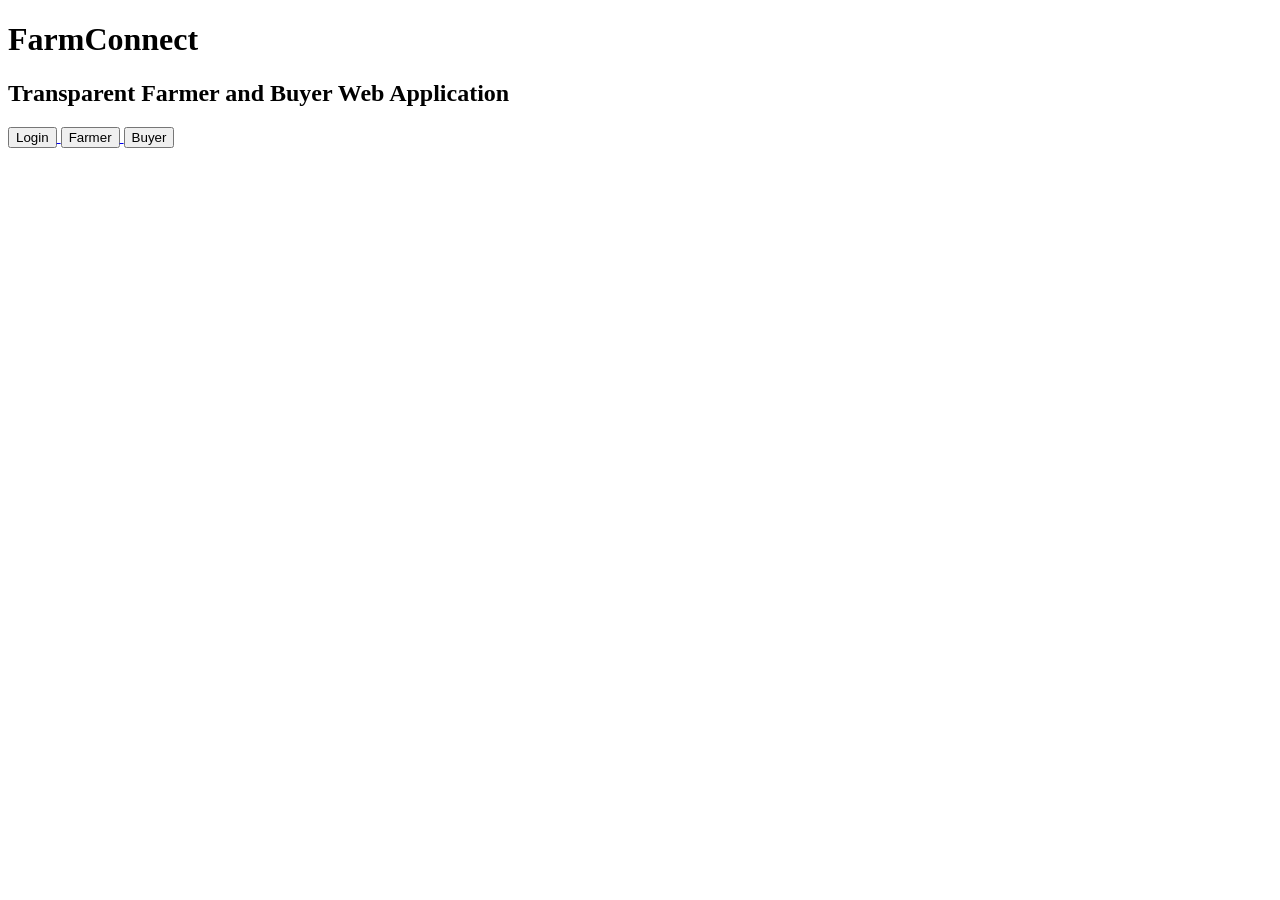
==== index.html @ 6ab569c9 "Add index.html for FarmConnect application" ====
<!DOCTYPE html>
<html>
<head>
    <title>FarmConnect</title>
</head>
<body>
    <h1>FarmConnect</h1>
    <h2>Transparent Farmer and Buyer Web Application</h2>

    <a href="login.html">
        <button>Login</button>
    </a>

    <a href="farmer.html">
        <button>Farmer</button>
    </a>

    <a href="buyer.html">
        <button>Buyer</button>
    </a>
</body>
</html>
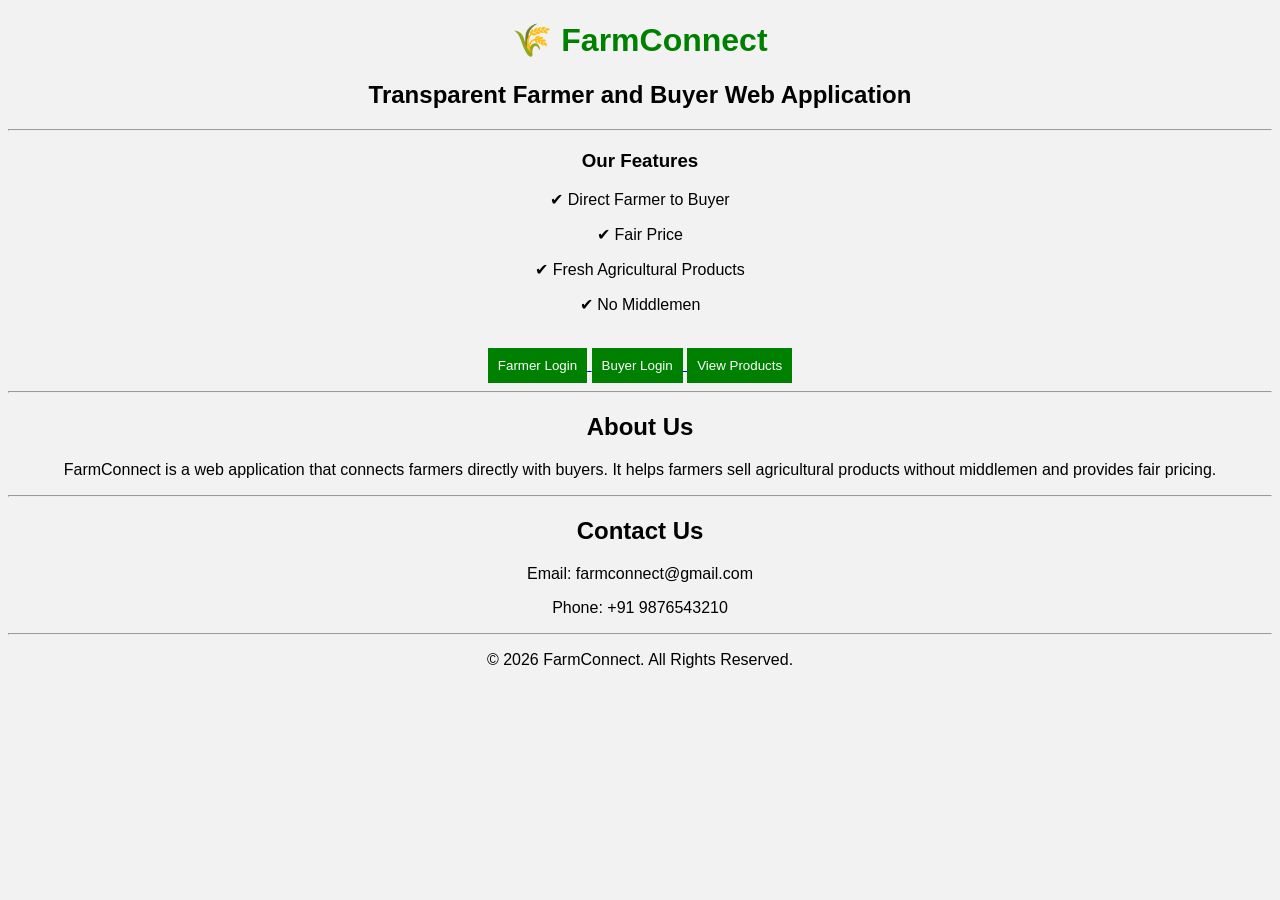
==== commit cc905634: "Revamp FarmConnect homepage structure and content Updated the layout and content of the FarmConnect " ====
--- a/index.html
+++ b/index.html
@@ -2,21 +2,56 @@
 <html>
 <head>
     <title>FarmConnect</title>
+    <link rel="stylesheet" href="style.css">
 </head>
 <body>
-    <h1>FarmConnect</h1>
-    <h2>Transparent Farmer and Buyer Web Application</h2>
 
-    <a href="login.html">
-        <button>Login</button>
-    </a>
+<h1>🌾 FarmConnect</h1>
 
-    <a href="farmer.html">
-        <button>Farmer</button>
-    </a>
+<h2>Transparent Farmer and Buyer Web Application</h2>
 
-    <a href="buyer.html">
-        <button>Buyer</button>
-    </a>
+<hr>
+
+<h3>Our Features</h3>
+
+<p>✔ Direct Farmer to Buyer</p>
+<p>✔ Fair Price</p>
+<p>✔ Fresh Agricultural Products</p>
+<p>✔ No Middlemen</p>
+
+<br>
+
+<a href="farmer.html">
+<button>Farmer Login</button>
+</a>
+
+<a href="buyer.html">
+<button>Buyer Login</button>
+</a>
+
+<a href="product.html">
+<button>View Products</button>
+</a>
+
+<hr>
+
+<h2>About Us</h2>
+
+<p>
+FarmConnect is a web application that connects farmers directly with buyers.
+It helps farmers sell agricultural products without middlemen and provides fair pricing.
+</p>
+
+<hr>
+
+<h2>Contact Us</h2>
+
+<p>Email: farmconnect@gmail.com</p>
+<p>Phone: +91 9876543210</p>
+
+<hr>
+
+<p>© 2026 FarmConnect. All Rights Reserved.</p>
+
 </body>
 </html>
--- a/style.css
+++ b/style.css
@@ -0,0 +1,16 @@
+body{
+font-family:Arial;
+background:#f2f2f2;
+text-align:center;
+}
+
+h1{
+color:green;
+}
+
+button{
+background:green;
+color:white;
+padding:10px;
+border:none;
+}
